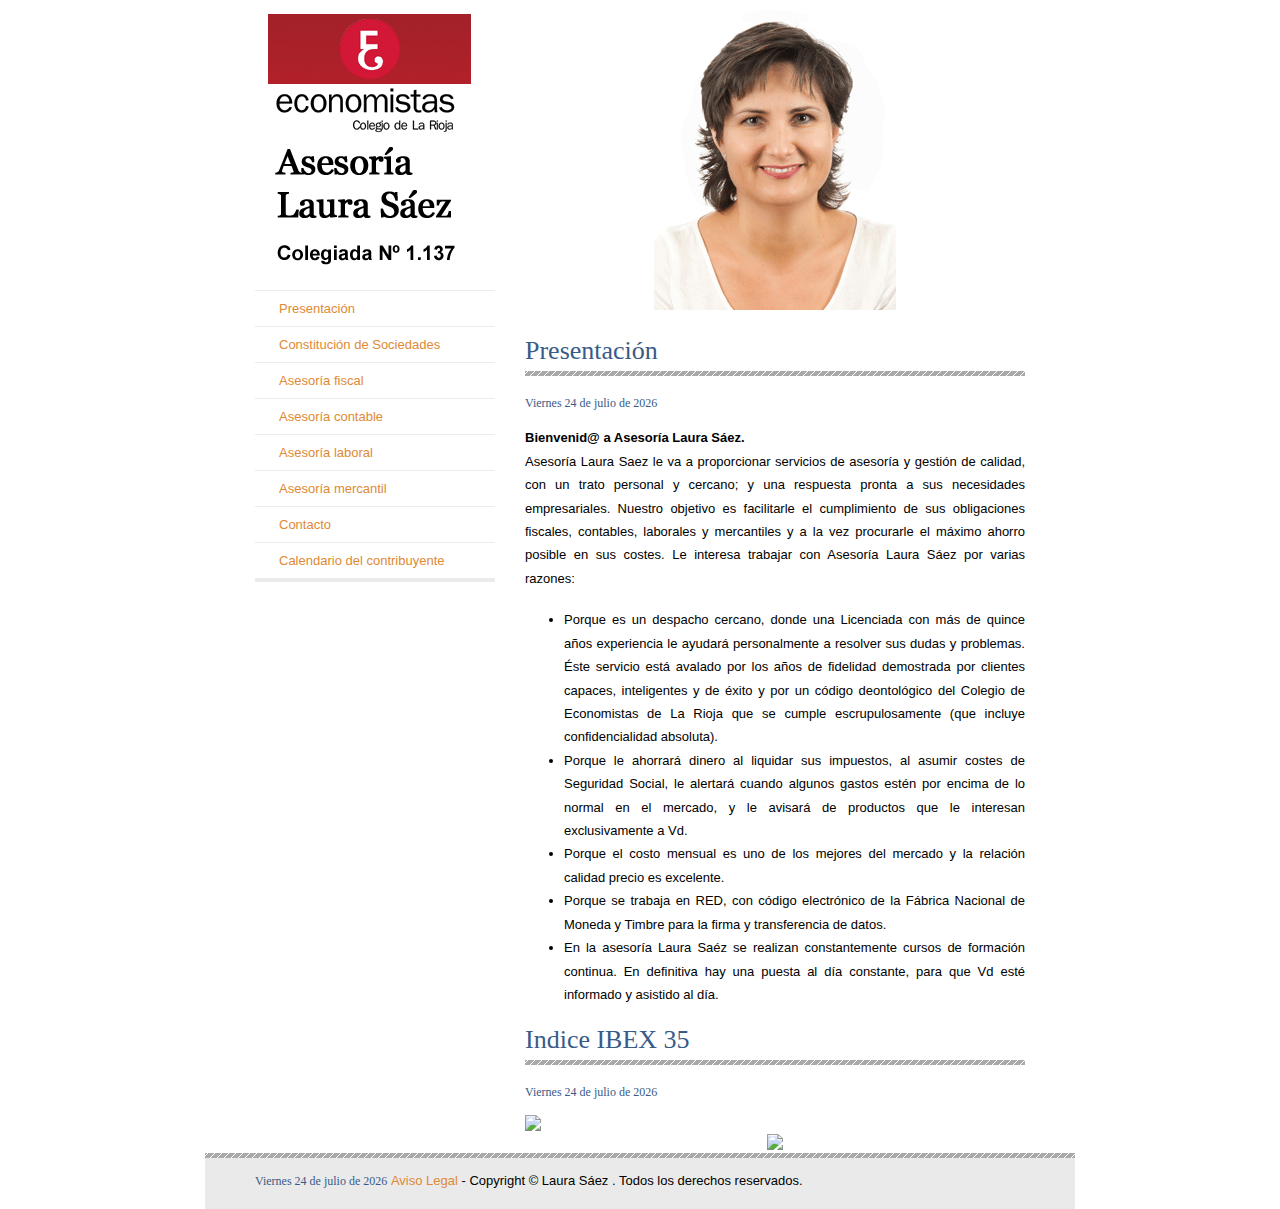
==== index.html @ 606c22ee "Commit 2" ====
﻿<!DOCTYPE html PUBLIC "-//W3C//DTD XHTML 1.0 Strict//EN" "http://www.w3.org/TR/xhtml1/DTD/xhtml1-strict.dtd">
<html xmlns="http://www.w3.org/1999/xhtml">

<head>

<meta http-equiv="Content-Type" content="text/html; charset=utf8" />
<title>Asesoria Laura Saez</title>
<META NAME="Organizacion" CONTENT="Asesoria Laura Saez">
<META NAME="Tema"         CONTENT="Inicio">
<META NAME="description"  CONTENT="Inicio">
<META NAME="Author"       CONTENT="Jokin Uribe-Echevarria Najera">
<META NAME="keywords"     CONTENT="asesoria, gestión, fiscal, contable, laboral, La Rioja, Logroño, empresas, creación de empresas, servicios a empresas, economistas, gestores">

<link href="estilos/default.css" rel="stylesheet" type="text/css" />

<script type="text/javascript" src="javascript/fechas.js"></script>
<script type="text/javascript" src="javascript/jquery/jquery.js"></script>
<script type="text/javascript" src="javascript/funciones.js"></script>

</head>


<body >
<div id="logo">
    <img src="images/logo.gif">
</div>
<div id="content">
    <div id="sidebar">
        <div id="menu"></div>

    </div>
    <div id="main">
        <div id="welcome" class="post">
            <p><img src="images/laura.gif" alt="" width="500" height="300" /></p>

            <h2 class="title">Presentación</h2>
            <div id='divFecha1' class='fecha'></div><br>


            <div class="story">

                <p><strong>
                    Bienvenid@ a Asesoría Laura Sáez.
                    </strong>  <br>
                    Asesoría Laura Saez le va a proporcionar servicios de asesoría y gestión de calidad, con un trato personal y cercano; y una respuesta pronta a sus necesidades empresariales.
                    Nuestro objetivo es facilitarle el cumplimiento de sus obligaciones fiscales, contables, laborales y mercantiles y a la vez procurarle el máximo ahorro posible en sus costes.

                    Le interesa trabajar con Asesoría Laura Sáez por varias razones:
                    <ul>
                        <li>Porque es un despacho cercano, donde una Licenciada con más de quince años experiencia le ayudará personalmente a resolver sus dudas y problemas. Éste servicio está avalado por los años de fidelidad demostrada por clientes capaces, inteligentes y de éxito y por un código deontológico del Colegio de Economistas de La Rioja que se cumple escrupulosamente (que incluye confidencialidad absoluta).
                        <li>Porque le ahorrará dinero al liquidar sus impuestos, al asumir costes de Seguridad Social, le alertará cuando algunos gastos estén por encima de lo normal en el mercado, y le avisará de productos que le interesan exclusivamente a Vd.
                        <li>Porque el costo mensual es uno de los mejores del mercado y la relación calidad precio es excelente.
                        <li>Porque se trabaja en RED, con código electrónico de la Fábrica Nacional de Moneda y Timbre para la firma y transferencia de datos.
                        <li>En la asesoría Laura Saéz se realizan constantemente cursos de formación continua. En definitiva hay una puesta al día constante, para que Vd esté informado y asistido al día.</li>
                     </ul>
                </p>
            </div>
        </div>
        <div id="example" class="post">
            <h2 class="title">Indice IBEX 35 </h2>
            <div id='divFecha2' class='fecha'></div><br>

                <div class="btt-gff">


                    <img src="http://www.eleconomista.es/Graficos/graficaIntradia_v2.php?idQuote=117&tipo=l">

                    <div class='el_economista_widget_cotizacion' rel='IBEX-35|on#160-white'>
                     <div class='cabecera-economista' style='text-align: center;'><a href='http://www.eleconomista.es'><img src='http://www.eleconomista.es/widgets/img/logo-w.gif'></a></div>
                     <div class='contenido-economista'></div>
                    </div>

                </div>

        </div>
    </div>
</div>
<div id="footer">
    <p id="legal">
        <div id='divFecha3' class='fecha' style='display:inline'></div>&nbsp;<a href="javascript:aviso_legal();">Aviso Legal</a>  - Copyright &copy; Laura Sáez . Todos los derechos reservados.
    </p>
</div>

<script>

var gaJsHost = (("https:" == document.location.protocol) ? "https://ssl." : "http://www.");
document.write(unescape("%3Cscript src='" + gaJsHost + "google-analytics.com/ga.js' type='text/javascript'%3E%3C/script%3E"));

try {
var pageTracker = _gat._getTracker("UA-11121406-1");
pageTracker._trackPageview();
} catch(err) {}

</script>
</body>
</html>
---- estilos/default.css ----
/*
Design by Free CSS Templates
http://www.freecsstemplates.org
Released for free under a Creative Commons Attribution 2.5 License
*/

* {
	margin: 0;
	padding: 0;
}

body {
	margin: 0;
	font: normal small Verdana, Arial, Helvetica, sans-serif;
	color: #000000;
}

h1, h2, h3 {
	font-family: Georgia, "Times New Roman", Times, serif;
	color: #385B88;
}

h2 {
	background: url(/images/img6.gif) repeat-x left bottom;
	padding-bottom: 10px;
	margin-bottom: .8em;
	font-size: 2em;
	font-weight: normal;
}

h3 {
	margin-bottom: 1em;
	text-transform: uppercase;
	letter-spacing: 2px;
	font: bold x-small Verdana, Arial, Helvetica, sans-serif;
}

p, blockquote, ul, ol {
	margin-bottom: 1.4em;
	line-height: 1.8em;
	text-align: justify;
}

p {
}

blockquote {
	margin-left: 2em;
	margin-right: 2em;
	font-style: italic;
}

ul {
	margin-left: 3em;
}

ul li {
}

ol {
	margin-left: 3em;
}

ol li {
}

a {
	text-decoration: none;
	color: #E08934;
}

a:hover {
	text-decoration: underline;
}

img {
}

/* Boxed Style */

.boxed {
}

.boxed .title {
	padding: 0px 0 0 10px;
	background: url(/images/img03.gif) no-repeat left center;
	border-bottom: 1px solid #D6D5D5;
	font-size: 1.4em;
}

.boxed .content {
	padding: 10px;
}


/* Logo */

#logo {
	width: 770px;
	height: 240px;
	margin: 0 auto;
	background: url(/images/laura.gif) no-repeat 0 665px;
}

#logo h1 {
	padding: 46px 0 0 0px;
}

#logo h1 a {
	text-transform: uppercase;
	text-decoration: none;
	font-size: 30px;
}

#logo h1 i {
	text-transform: lowercase;
	letter-spacing: -3px;
	font: italic normal 48px Georgia, "Times New Roman", Times, serif;
	color: #385B88;
}

#logo h2 {
	padding: 0 0 0 2px;
	text-transform: lowercase;
	font-size: 1em;
}

#logo a {
}

/* Content */

#content {
	width: 770px;
	margin: 0 auto;
}

/* Content > Main */

#main {
	float: right;
	width: 500px;
	margin-top: -230px;
}

/* Content > Main > Welcome */

#welcome {
}

/* Content > Main > Example */

#example {
}

/* Content > Sidebar */

#sidebar {
	float: left;
	width: 240px;
}

/* Content > Sidebar > Login */

#login {
}

#login form {
}

#login fieldset {
	border: none;
}

#login legend {
	display: none;
}

#login label {
	font-size: x-small;
	font-weight: bold;
}

#login input {
	margin-bottom: 5px;
	padding: 2px 5px;
	border: 1px solid #385B88;
	font-family: Verdana, Arial, Helvetica, sans-serif;
}

#inputtext1, #inputtext2 {
	color: #385B88;
}

#inputsubmit1 {
	background: #385B88;
	color: #FFFFFF;
}

/* Content > Sidebar > Menu */

#menu {
	margin-top: 50px;
	margin-bottom: 30px;
	border-bottom: 4px solid #EBEBEB;

}

#menu ul {
	margin: 0;
	list-style: none;
	line-height: normal;
}

#menu li {
	display: inline;
}

#menu a {
	display: block;
	padding: 10px 0 10px 24px;
	border-top: 1px solid #EBEBEB;
	color: #E08934;
}

#menu a:hover, #menu .active a {
	background: #EBEEF3;
	text-decoration: none;
	font-weight: bold;
	color: #385B88;
}

/* Content > Sidebar > Updates*/

#updates {
}

#updates ul {
	margin: 0;
	list-style: none;
}

#updates h3 {
	margin: 0;
	font: bold x-small Verdana, Arial, Helvetica, sans-serif;
}

#updates p {
	margin-bottom: 1.4em;
	font-size: smaller;
	line-height: normal;
}

/* Content > Sidebar > Partners*/

#partners {
}

#partners .content {
	padding: 10px 0;
}

#partners ul {
	margin: 0;
	border-bottom: 1px solid #D1BC5C;
	list-style: none;
	line-height: normal;
}

#partners li {
	padding: 10px;
	border-top: 1px solid #D1BC5C;
}

/* Footer */

#footer {
	clear: both;
	padding: 20px 50px;
	width: 770px;
	margin: 0 auto;
	background: #EAEAEA url(/images/img6.gif) repeat-x left top;
}

#footer p {
	width: 770px;
	margin: 0 auto;
	font-size: x-small;
}

/* Footer > Legal */

#legal {
text-align:center
}

/* Footer > Links */

#links {
}

.fecha{
	font-family: Verdana;
	font-size:12px;
	color: #385B88; 
}

.w-rss{
    display:none;
}
.w-cabecera{
    display:none;
}

.w-pie{
    display:none;
}
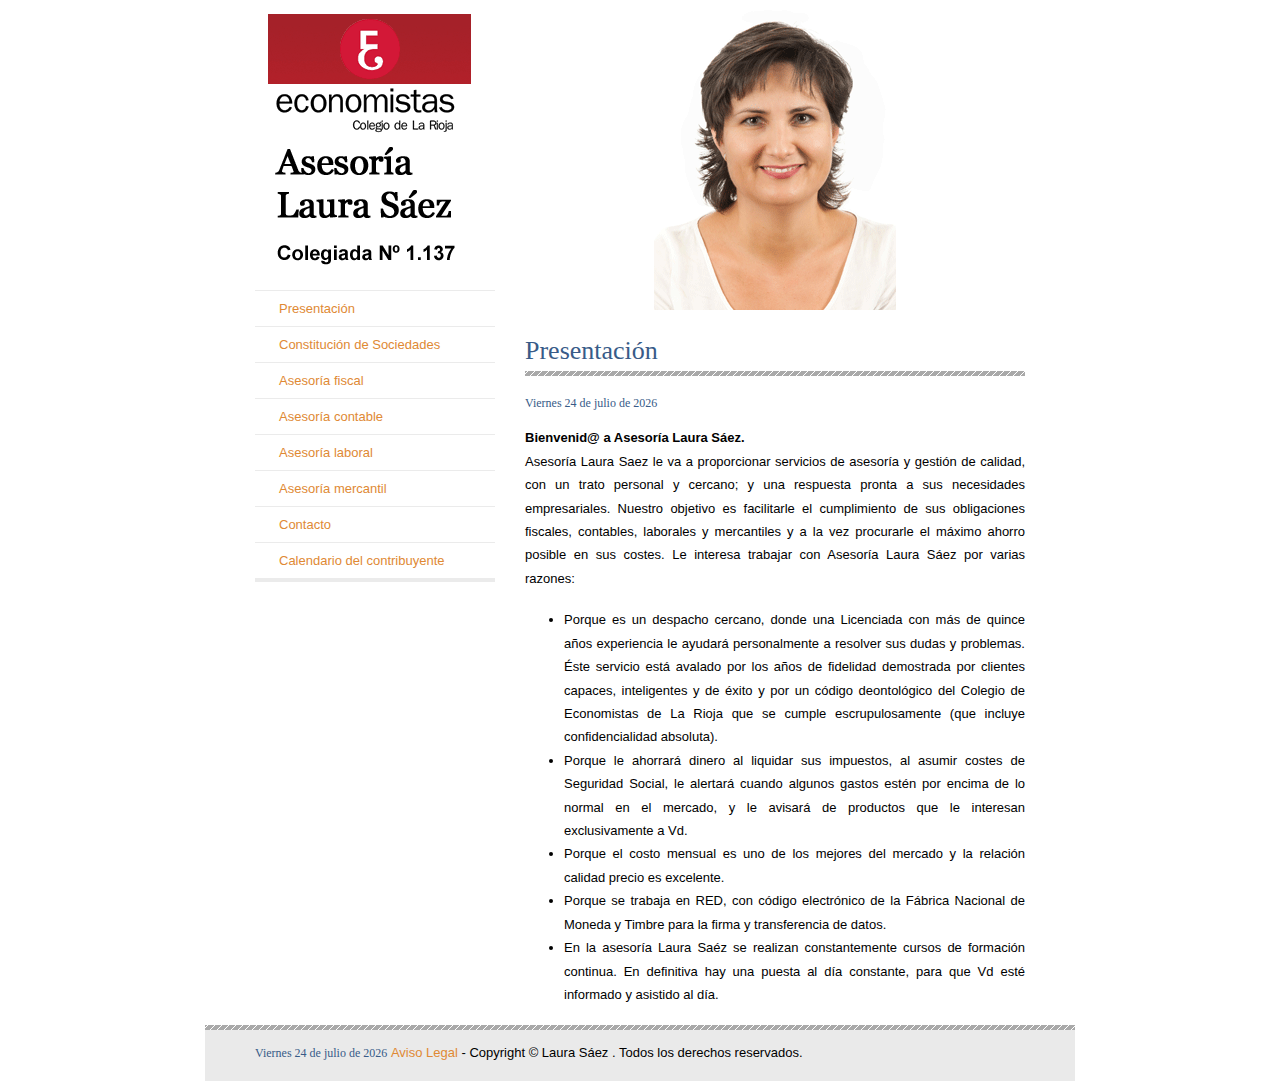
==== commit e116d704: "quitar grafica ibex" ====
--- a/index.html
+++ b/index.html
@@ -1,5 +1,6 @@
 ﻿<!DOCTYPE html PUBLIC "-//W3C//DTD XHTML 1.0 Strict//EN" "http://www.w3.org/TR/xhtml1/DTD/xhtml1-strict.dtd">
 <html xmlns="http://www.w3.org/1999/xhtml">
+
 
 <head>
 
@@ -9,7 +10,7 @@
 <META NAME="Tema"         CONTENT="Inicio">
 <META NAME="description"  CONTENT="Inicio">
 <META NAME="Author"       CONTENT="Jokin Uribe-Echevarria Najera">
-<META NAME="keywords"     CONTENT="asesoria, gestión, fiscal, contable, laboral, La Rioja, Logroño, empresas, creación de empresas, servicios a empresas, economistas, gestores">
+<META NAME="keywords"     CONTENT="asesoria, gestión, fiscal, contable, laboral, La Rioja, Logroño, empresas, creación de empresas, servicios a empresas, economistas, gestores, gestoria, impuestos, iva, trimestrales, contabilidad">
 
 <link href="estilos/default.css" rel="stylesheet" type="text/css" />
 
@@ -56,23 +57,7 @@
                 </p>
             </div>
         </div>
-        <div id="example" class="post">
-            <h2 class="title">Indice IBEX 35 </h2>
-            <div id='divFecha2' class='fecha'></div><br>
-
-                <div class="btt-gff">
-
-
-                    <img src="http://www.eleconomista.es/Graficos/graficaIntradia_v2.php?idQuote=117&tipo=l">
-
-                    <div class='el_economista_widget_cotizacion' rel='IBEX-35|on#160-white'>
-                     <div class='cabecera-economista' style='text-align: center;'><a href='http://www.eleconomista.es'><img src='http://www.eleconomista.es/widgets/img/logo-w.gif'></a></div>
-                     <div class='contenido-economista'></div>
-                    </div>
-
-                </div>
-
-        </div>
+        
     </div>
 </div>
 <div id="footer">
